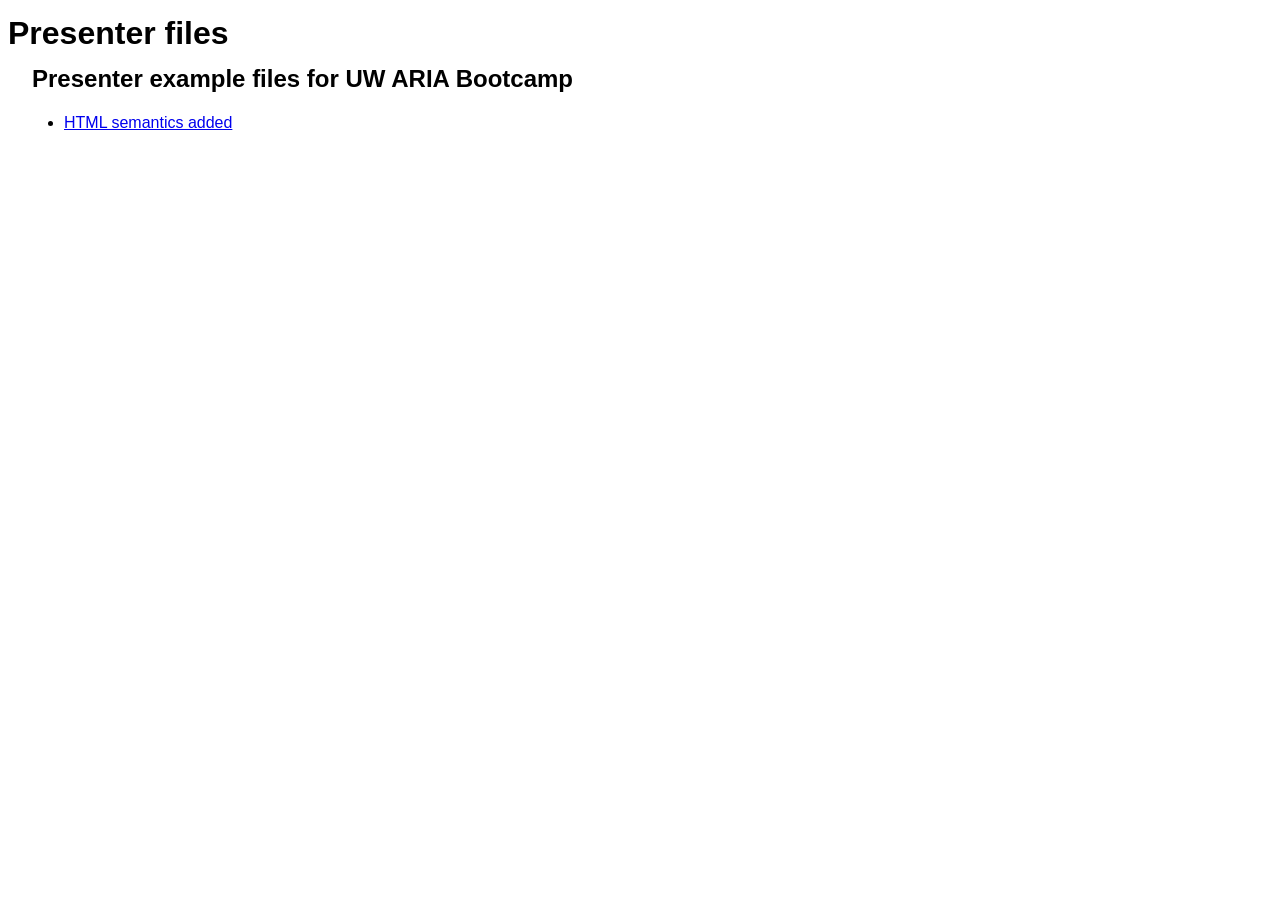
==== presenter-files/index.html @ f1f7d3b7 "created html-semantic interim directory and files; changed all landing files to index.html; added an" ====
<!DOCTYPE html>
<html lang="en">
  <head>
    <meta charset="utf-8">
    <title>UW ARIA Bootcamp</title>
    <style>
      body {
        font-family: Arial, Helvetica, sans-serif;
        font-size: 1em;
        line-height: 1.5em;
      }
      h2, ul {
        margin-left: 1em;
      }
      li {
        line-height: 1.5em;
      }
      a:hover,
      a:focus {
        border: 1px solid #78aed9 !important;
        box-shadow: 0 1px 1px rgba(0, 0, 0, 0.075) inset, 0 0 8px rgba(102, 175, 233, 0.6) !important;
        outline: 0 none !important;
        text-decoration: none;
      }
      /* No need for dotted border on buttons in Firefox */
      *::-moz-focus-inner {
        border: 0;
      }
    </style>
  </head>
  <body>
    <div id="content" role="presentation">
      <header role="banner">
        <h1 id="event-name">Presenter files</h1>
      </header>

      <main>
          <h2>Presenter example files for UW ARIA Bootcamp</h2>
          <ul>
            <li><a href="html-semantics/">HTML semantics added</a></li>
          </ul>
      </main>

  </body>
</html>
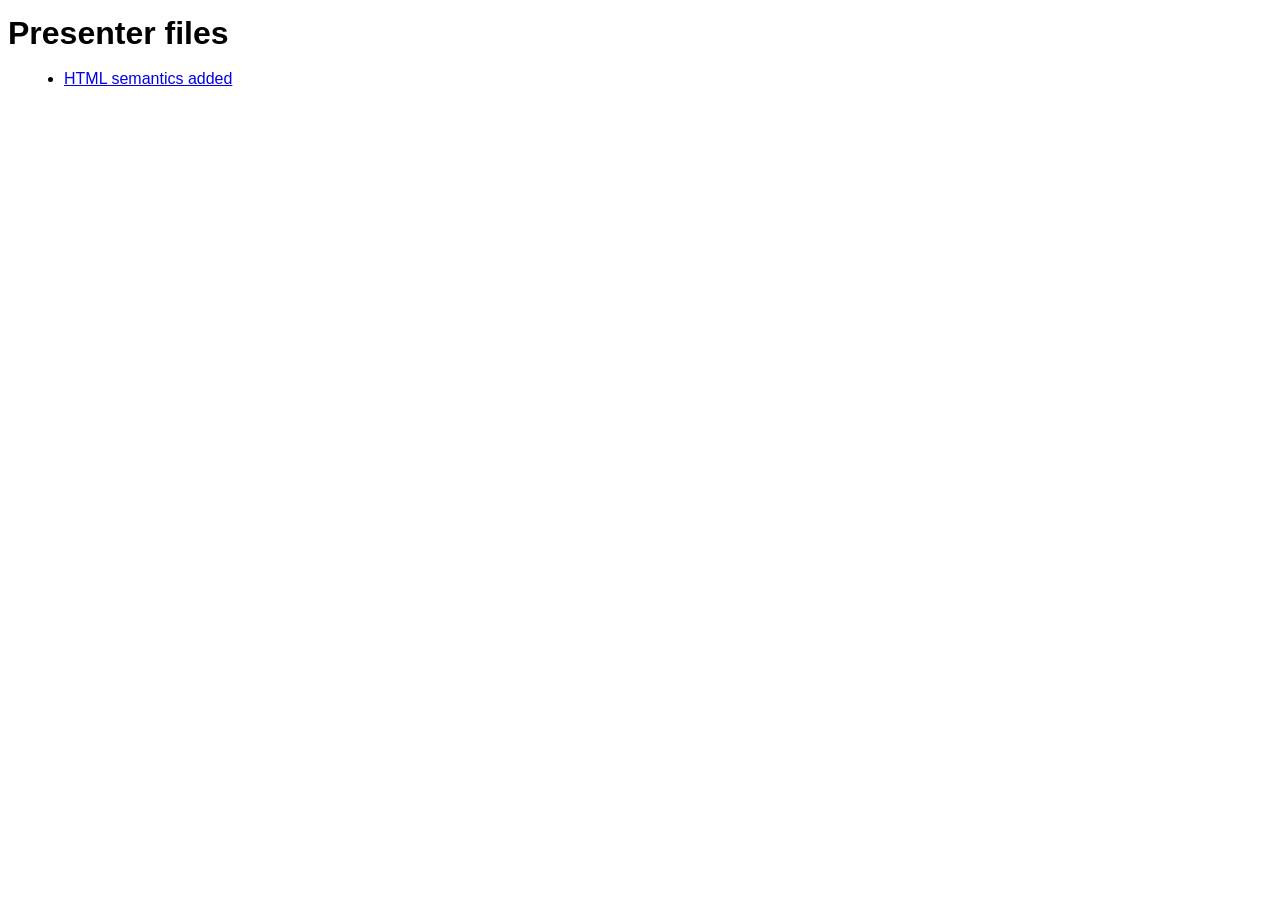
==== commit 6f42a86f: "header update" ====
--- a/presenter-files/index.html
+++ b/presenter-files/index.html
@@ -35,7 +35,6 @@
       </header>
 
       <main>
-          <h2>Presenter example files for UW ARIA Bootcamp</h2>
           <ul>
             <li><a href="html-semantics/">HTML semantics added</a></li>
           </ul>
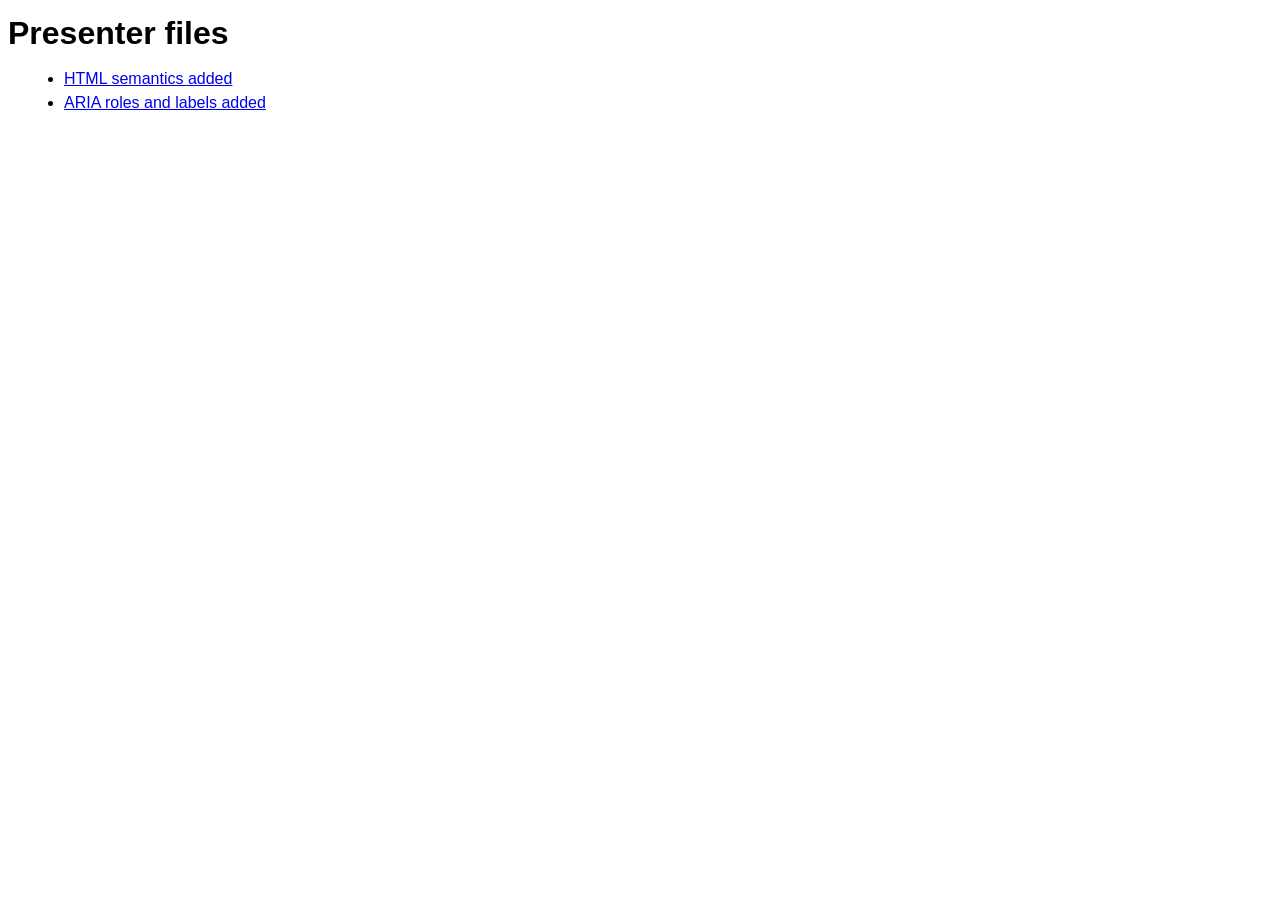
==== commit b1f7ec0d: "changed names to be in order; removed some unneeded js; interim examples through expand-collapse" ====
--- a/presenter-files/index.html
+++ b/presenter-files/index.html
@@ -36,7 +36,8 @@
 
       <main>
           <ul>
-            <li><a href="html-semantics/">HTML semantics added</a></li>
+            <li><a href="01-html-semantics/">HTML semantics added</a></li>
+            <li><a href="02-aria-roles-labels/">ARIA roles and labels added</a></li>
           </ul>
       </main>
 
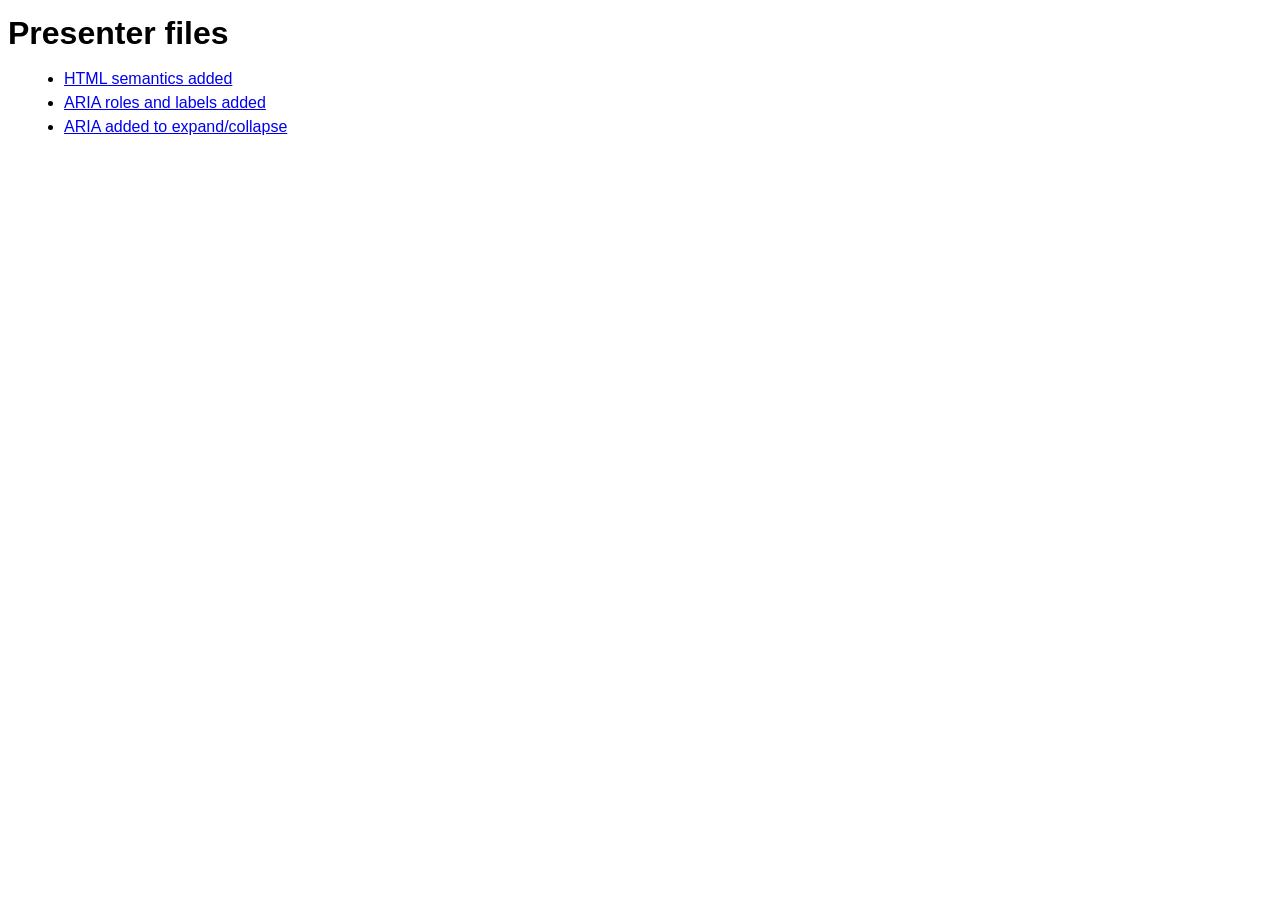
==== commit 26f0814a: "added link to presenter-files index" ====
--- a/presenter-files/index.html
+++ b/presenter-files/index.html
@@ -38,6 +38,7 @@
           <ul>
             <li><a href="01-html-semantics/">HTML semantics added</a></li>
             <li><a href="02-aria-roles-labels/">ARIA roles and labels added</a></li>
+            <li><a href="03-aria-expand-collapse/">ARIA added to expand/collapse</a></li>
           </ul>
       </main>
 
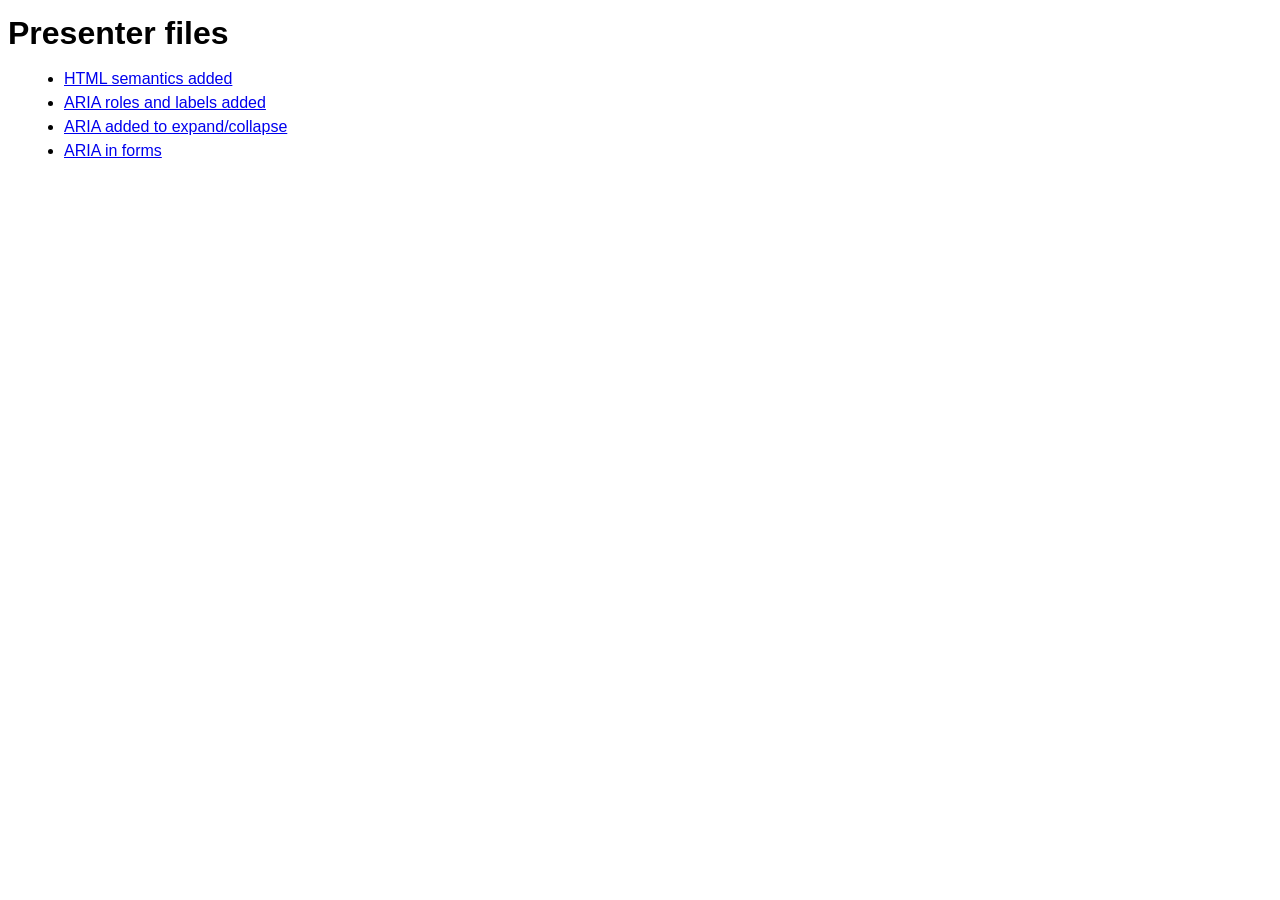
==== commit e17e94ac: "through forms and other changes" ====
--- a/presenter-files/index.html
+++ b/presenter-files/index.html
@@ -39,6 +39,7 @@
             <li><a href="01-html-semantics/">HTML semantics added</a></li>
             <li><a href="02-aria-roles-labels/">ARIA roles and labels added</a></li>
             <li><a href="03-aria-expand-collapse/">ARIA added to expand/collapse</a></li>
+            <li><a href="04-forms/">ARIA in forms</a></li>
           </ul>
       </main>
 
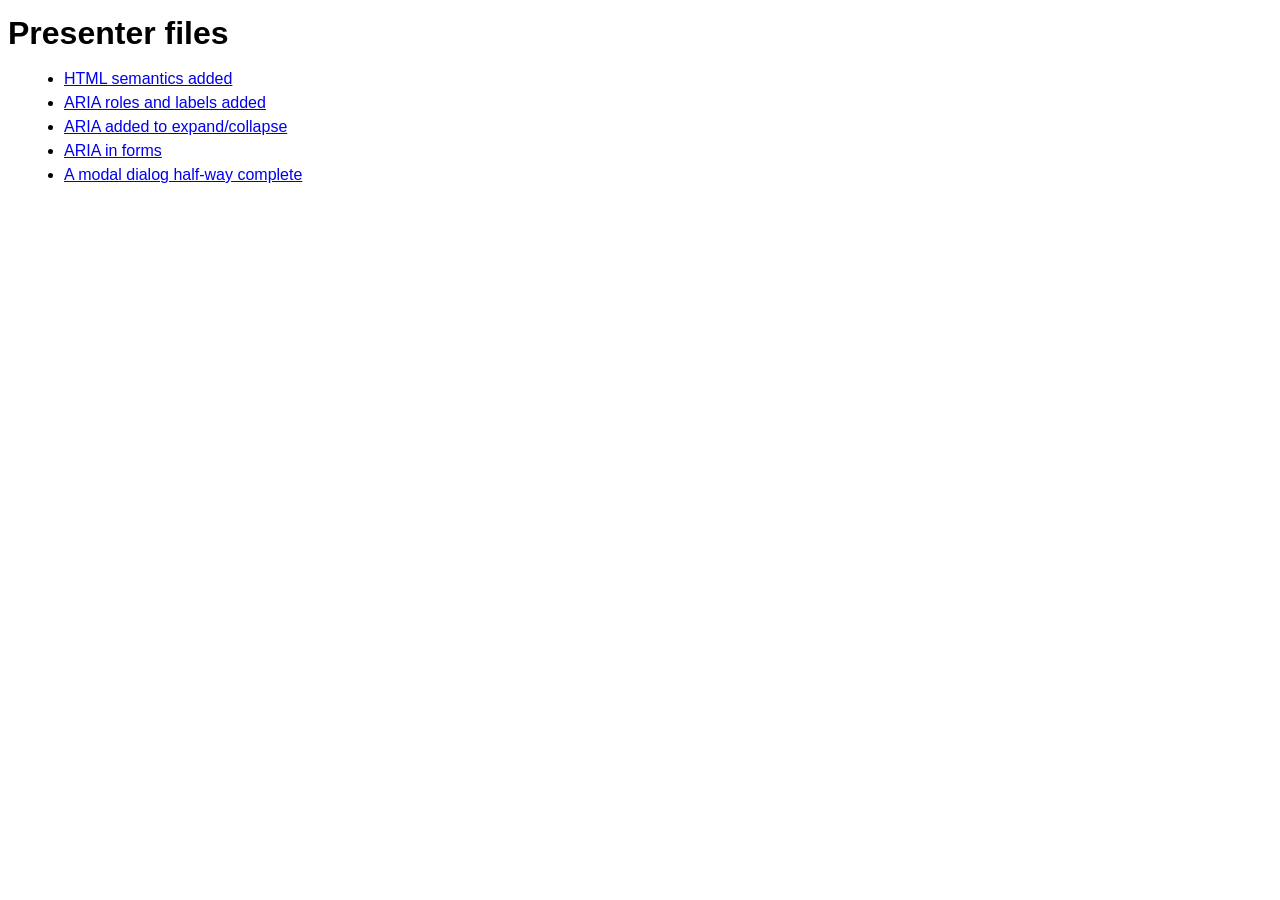
==== commit 5a817038: "added link to presenter file page" ====
--- a/presenter-files/index.html
+++ b/presenter-files/index.html
@@ -2,7 +2,7 @@
 <html lang="en">
   <head>
     <meta charset="utf-8">
-    <title>UW ARIA Bootcamp</title>
+    <title>Presenter Files: UW ARIA Bootcamp</title>
     <style>
       body {
         font-family: Arial, Helvetica, sans-serif;
@@ -40,6 +40,7 @@
             <li><a href="02-aria-roles-labels/">ARIA roles and labels added</a></li>
             <li><a href="03-aria-expand-collapse/">ARIA added to expand/collapse</a></li>
             <li><a href="04-forms/">ARIA in forms</a></li>
+            <li><a href="05-modal-dialog-1/">A modal dialog half-way complete</a></li>
           </ul>
       </main>
 
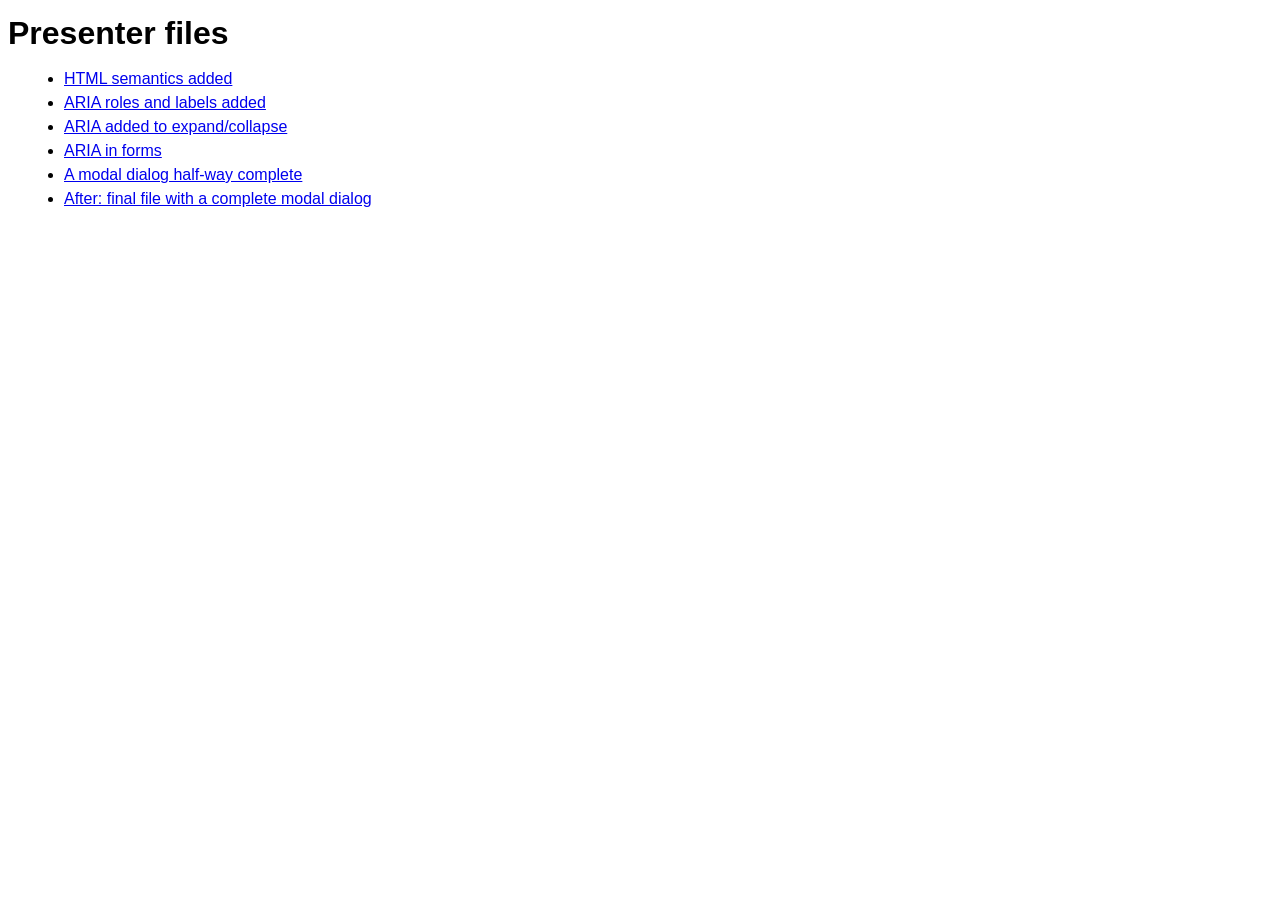
==== commit b265b85e: "update presenter index" ====
--- a/presenter-files/index.html
+++ b/presenter-files/index.html
@@ -41,6 +41,7 @@
             <li><a href="03-aria-expand-collapse/">ARIA added to expand/collapse</a></li>
             <li><a href="04-forms/">ARIA in forms</a></li>
             <li><a href="05-modal-dialog-1/">A modal dialog half-way complete</a></li>
+            <li><a href="after/">After: final file with a complete modal dialog</a></li>
           </ul>
       </main>
 
